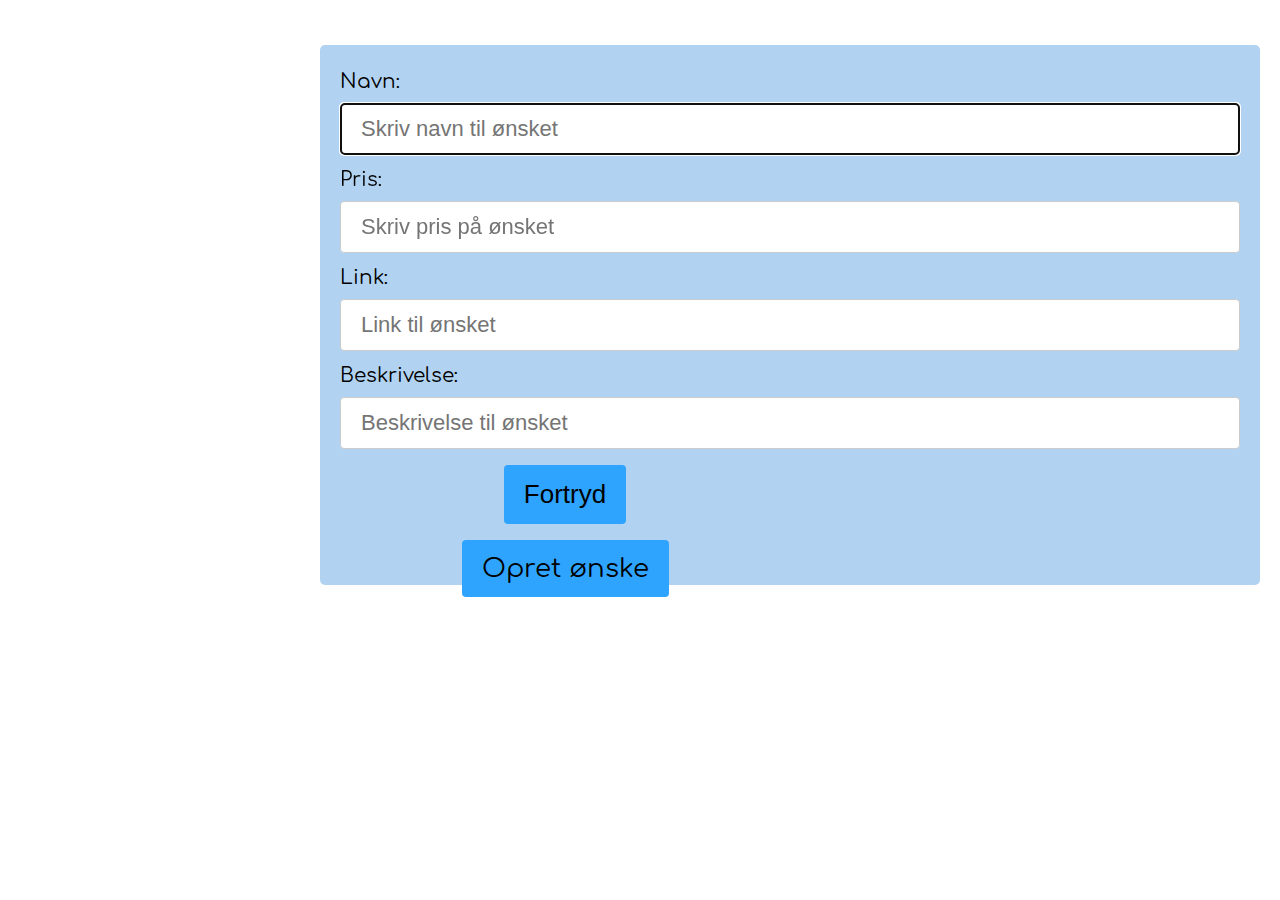
==== src/main/resources/templates/createwish.html @ 3a1a342b "Added styling to sharewishlist.html" ====
<!DOCTYPE html>
<html lang="en" xmlns:th="http://www.thymeleaf.org">
<head>
    <meta charset="UTF-8">
    <!--    <link rel="stylesheet" type="text/css" th:href="@{/css/style.css}" href="/css/style.css">-->
    <meta name="viewport" content="width=device-width, initial-scale=1.0">
    <link rel="stylesheet" type="text/css" th:href="@{/css/style.css}" href="/css/style.css">
    <title>Pølleskyen</title>
    <style>
        .container_create {
            overflow: hidden !important;
            display: grid;
            width: 100vw;
            height: 100vh;
        }

        @media only screen and (min-width: 1000px) {
            html, body {
                margin: 0;
                height: 100%;
                overflow: hidden
            }
        }

        @font-face {
            font-family: PølleSkyen;
            src: url('../static/fonts/Comfortaa-Regular.ttf');
        }

        @media only screen and (min-width: 1000px) {
            input, select {
                width: 100%;
                padding: 12px 20px;
                margin: 8px 0;
                display: inline-block;
                border: 1px solid #ccc;
                border-radius: 4px;
                box-sizing: border-box;
                font-size: 22px;
            }
        }

        @media only screen and (max-width: 1000px) {
            input, select {
                width: 100%;
                padding: 12px 20px;
                margin: 8px 0;
                display: inline-block;
                border: 1px solid #ccc;
                border-radius: 4px;
                box-sizing: border-box;
                font-size: 14px;
            }
        }


        @media only screen and (min-width: 1000px) {
            input[type=submit], input[type=button], .a1, show, .card_container {
                width: 100%;
                background-color: #2ea4ff;
                color: black;
                padding: 14px 20px;
                margin: 8px 0;
                border: none;
                border-radius: 4px;
                cursor: pointer;
                font-size: 26px;
                text-decoration: none;
            }
        }

        @media only screen and (max-width: 1000px) {
            input[type=submit], input[type=button], .a1, show, .card_container {
                width: 100%;
                background-color: #2ea4ff;
                color: black;
                padding: 5px 10px;
                margin: 8px 0;
                border: none;
                border-radius: 4px;
                cursor: pointer;
                font-size: 14px;
                text-decoration: none;
            }
        }

        input[type=submit]:hover, input[type=button]:hover {
            background-color: #39a7ff;
        }

        @media only screen and (min-width: 1000px) {
            .card_container {
                border-radius: 5px;
                padding: 20px;
                margin-left: 25vw;
                margin-top: 5vh;
                background-color: #B1D3F1;
                width: 900px;
                height: 500px;
            }
        }

        @media only screen and (max-width: 1000px) {
            .card_container {
                border-radius: 5px;
                padding: 20px;
                background-color: #B1D3F1;
                width: auto;
                height: 400px;
            }
        }

        label {
            font-size: 20px;
            font-family: PølleSkyen;
            src: url('../static/fonts/Comfortaa-Regular.ttf');
            color: black;
        }

        .show {
            display: grid;
            grid-template-columns: auto auto;
            width: 50%;
            /*float: left;*/
            justify-content: center;
            align-content: center;
            /*font-size: 24px;*/
            flex-direction: column;
        }
    </style>
</head>
<body>
<div th:insert="fragments/header.html"></div>

<div class="container_create">
    <div class="card_container">
        <form action="/showwishlist/createwish" method="post">
            <label>Navn:
                <input type="text" name="name" placeholder="Skriv navn til ønsket" required autofocus>
            </label><br>
            <label>Pris:
                <input type="number" step="0.01" name="price" placeholder="Skriv pris på ønsket">
            </label><br>
            <label>Link:
                <input type="url" name="link" placeholder="Link til ønsket">
            </label><br>
            <label>Beskrivelse:
                <input type="text" name="description" placeholder="Beskrivelse til ønsket">
            </label><br>
            <input type="hidden" name="list_id" th:value="${wishlist.id}">
            <input type="hidden" name="reserved" value="false">

            <div class="show">
                <input type="button" value="Fortryd" onclick="history.back()"></div>
            <div class="show"><input type="submit" value="Opret ønske" style="font-family: PølleSkyen;">
            </div>
        </form>
    </div>
    <footer></footer>
</div>


</body>
</html>
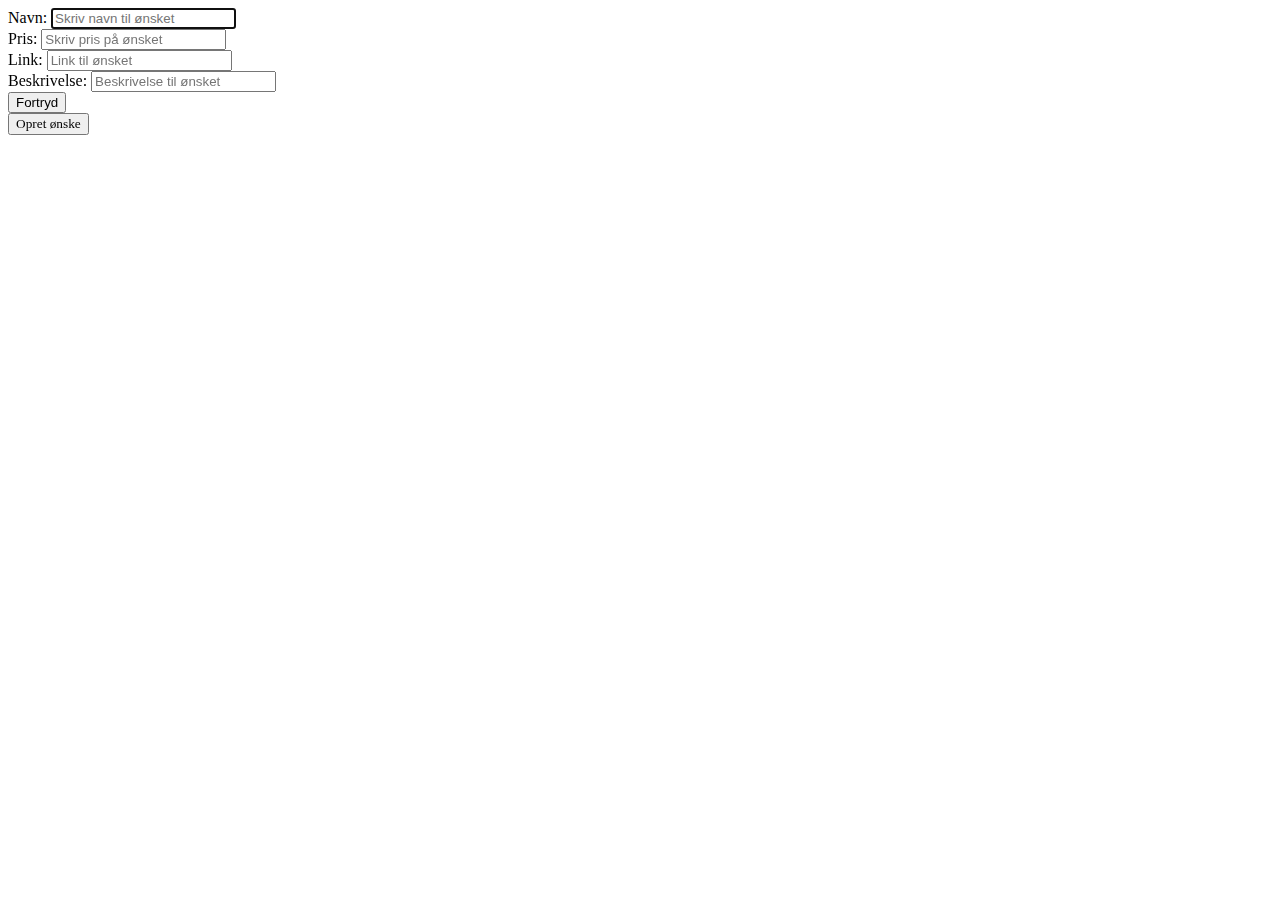
==== commit 64282b3b: "Added form stylesheet." ====
--- a/src/main/resources/templates/createwish.html
+++ b/src/main/resources/templates/createwish.html
@@ -5,128 +5,10 @@
     <!--    <link rel="stylesheet" type="text/css" th:href="@{/css/style.css}" href="/css/style.css">-->
     <meta name="viewport" content="width=device-width, initial-scale=1.0">
     <link rel="stylesheet" type="text/css" th:href="@{/css/style.css}" href="/css/style.css">
+    <link rel="stylesheet" type="text/css" th:href="@{/css/form.css}" href="/css/form.css">
     <title>Pølleskyen</title>
     <style>
-        .container_create {
-            overflow: hidden !important;
-            display: grid;
-            width: 100vw;
-            height: 100vh;
-        }
 
-        @media only screen and (min-width: 1000px) {
-            html, body {
-                margin: 0;
-                height: 100%;
-                overflow: hidden
-            }
-        }
-
-        @font-face {
-            font-family: PølleSkyen;
-            src: url('../static/fonts/Comfortaa-Regular.ttf');
-        }
-
-        @media only screen and (min-width: 1000px) {
-            input, select {
-                width: 100%;
-                padding: 12px 20px;
-                margin: 8px 0;
-                display: inline-block;
-                border: 1px solid #ccc;
-                border-radius: 4px;
-                box-sizing: border-box;
-                font-size: 22px;
-            }
-        }
-
-        @media only screen and (max-width: 1000px) {
-            input, select {
-                width: 100%;
-                padding: 12px 20px;
-                margin: 8px 0;
-                display: inline-block;
-                border: 1px solid #ccc;
-                border-radius: 4px;
-                box-sizing: border-box;
-                font-size: 14px;
-            }
-        }
-
-
-        @media only screen and (min-width: 1000px) {
-            input[type=submit], input[type=button], .a1, show, .card_container {
-                width: 100%;
-                background-color: #2ea4ff;
-                color: black;
-                padding: 14px 20px;
-                margin: 8px 0;
-                border: none;
-                border-radius: 4px;
-                cursor: pointer;
-                font-size: 26px;
-                text-decoration: none;
-            }
-        }
-
-        @media only screen and (max-width: 1000px) {
-            input[type=submit], input[type=button], .a1, show, .card_container {
-                width: 100%;
-                background-color: #2ea4ff;
-                color: black;
-                padding: 5px 10px;
-                margin: 8px 0;
-                border: none;
-                border-radius: 4px;
-                cursor: pointer;
-                font-size: 14px;
-                text-decoration: none;
-            }
-        }
-
-        input[type=submit]:hover, input[type=button]:hover {
-            background-color: #39a7ff;
-        }
-
-        @media only screen and (min-width: 1000px) {
-            .card_container {
-                border-radius: 5px;
-                padding: 20px;
-                margin-left: 25vw;
-                margin-top: 5vh;
-                background-color: #B1D3F1;
-                width: 900px;
-                height: 500px;
-            }
-        }
-
-        @media only screen and (max-width: 1000px) {
-            .card_container {
-                border-radius: 5px;
-                padding: 20px;
-                background-color: #B1D3F1;
-                width: auto;
-                height: 400px;
-            }
-        }
-
-        label {
-            font-size: 20px;
-            font-family: PølleSkyen;
-            src: url('../static/fonts/Comfortaa-Regular.ttf');
-            color: black;
-        }
-
-        .show {
-            display: grid;
-            grid-template-columns: auto auto;
-            width: 50%;
-            /*float: left;*/
-            justify-content: center;
-            align-content: center;
-            /*font-size: 24px;*/
-            flex-direction: column;
-        }
     </style>
 </head>
 <body>
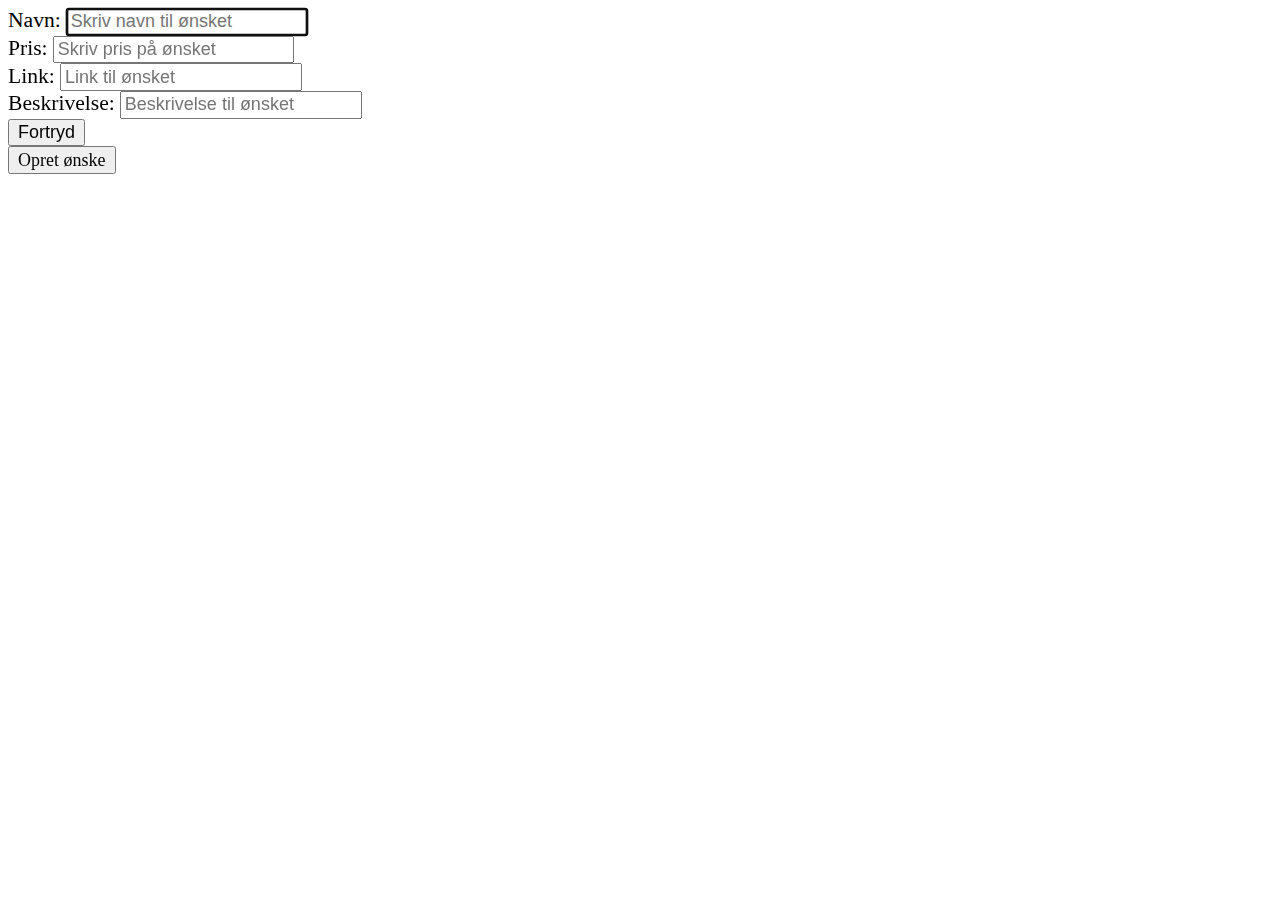
==== commit 52feb9fb: "Fixed sizing" ====
--- a/src/main/resources/templates/createwish.html
+++ b/src/main/resources/templates/createwish.html
@@ -4,17 +4,14 @@
     <meta charset="UTF-8">
     <!--    <link rel="stylesheet" type="text/css" th:href="@{/css/style.css}" href="/css/style.css">-->
     <meta name="viewport" content="width=device-width, initial-scale=1.0">
+    <link rel="stylesheet" type="text/css" th:href="@{/css/form.css}" href="/css/form.css">
     <link rel="stylesheet" type="text/css" th:href="@{/css/style.css}" href="/css/style.css">
-    <link rel="stylesheet" type="text/css" th:href="@{/css/form.css}" href="/css/form.css">
     <title>Pølleskyen</title>
-    <style>
-
-    </style>
 </head>
 <body>
 <div th:insert="fragments/header.html"></div>
 
-<div class="container_create">
+<div class="container_create" style="zoom: 135%">
     <div class="card_container">
         <form action="/showwishlist/createwish" method="post">
             <label>Navn:
@@ -38,7 +35,8 @@
             </div>
         </form>
     </div>
-    <footer></footer>
+    <footer>
+    </footer>
 </div>
 
 
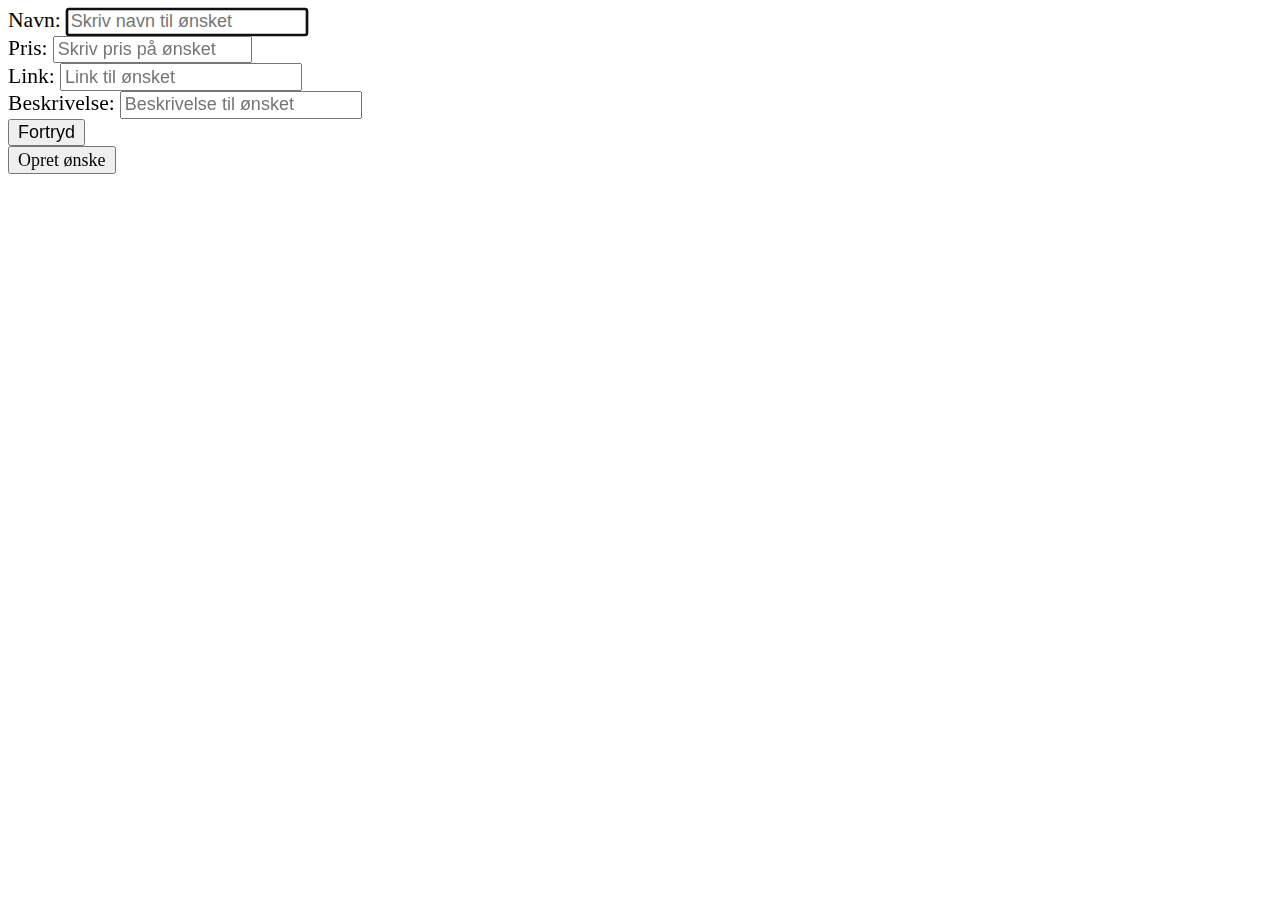
==== commit f7e730c9: "input maxlength added to inputs + substring added to avoid text moving outside box" ====
--- a/src/main/resources/templates/createwish.html
+++ b/src/main/resources/templates/createwish.html
@@ -15,16 +15,16 @@
     <div class="card_container">
         <form action="/showwishlist/createwish" method="post">
             <label>Navn:
-                <input type="text" name="name" placeholder="Skriv navn til ønsket" required autofocus>
+                <input type="text"  name="name" placeholder="Skriv navn til ønsket" autofocus required maxlength="100">
             </label><br>
             <label>Pris:
-                <input type="number" step="0.01" name="price" placeholder="Skriv pris på ønsket">
+                <input type="number" min="0" max="10000000000" maxlength="10000000000" step="0.01" name="price" placeholder="Skriv pris på ønsket">
             </label><br>
             <label>Link:
-                <input type="url" name="link" placeholder="Link til ønsket">
+                <input type="url" maxlength="255" name="link" placeholder="Link til ønsket">
             </label><br>
             <label>Beskrivelse:
-                <input type="text" name="description" placeholder="Beskrivelse til ønsket">
+                <input type="text" maxlength="2000" name="description" placeholder="Beskrivelse til ønsket">
             </label><br>
             <input type="hidden" name="list_id" th:value="${wishlist.id}">
             <input type="hidden" name="reserved" value="false">
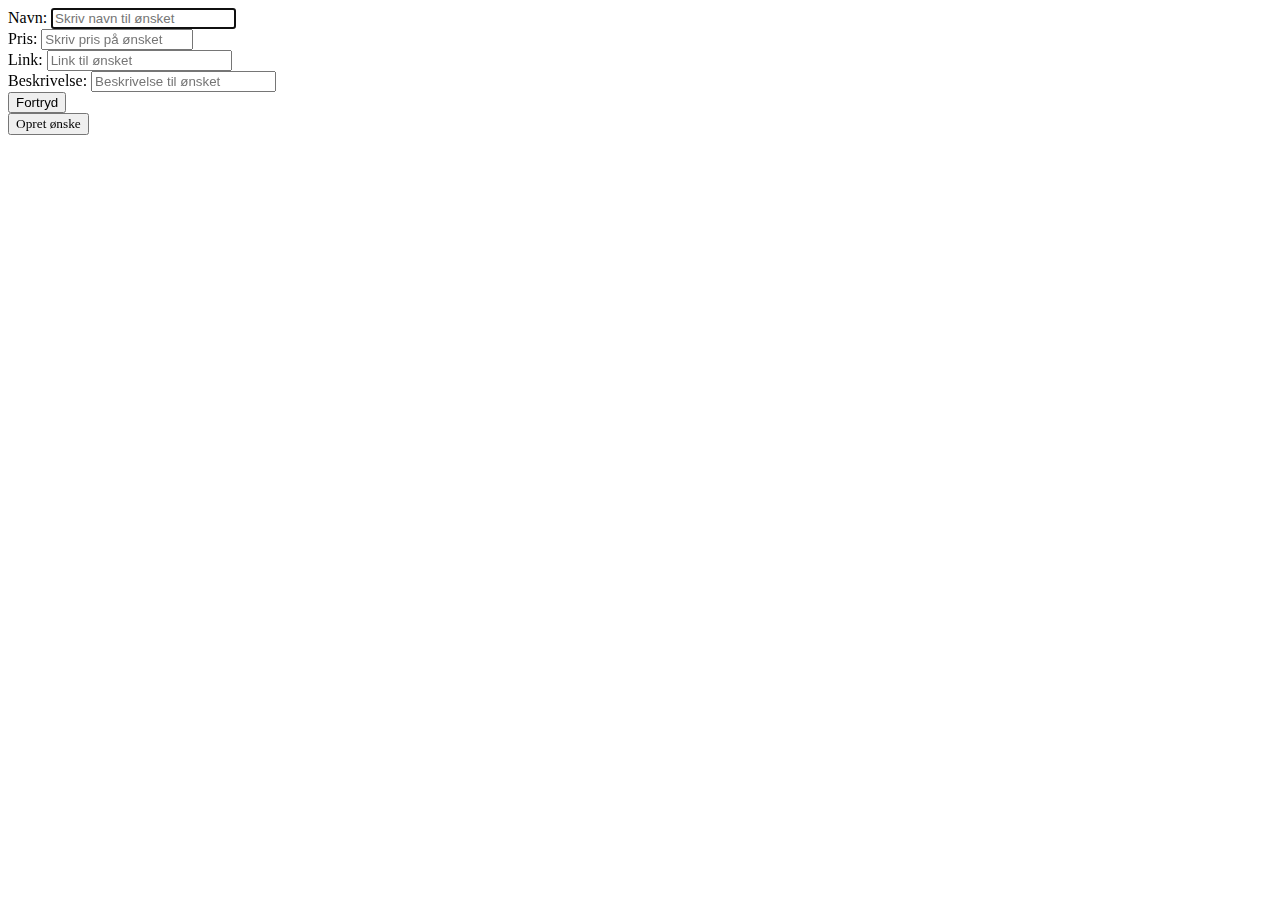
==== commit 23ee75c4: "Changes to form layout" ====
--- a/src/main/resources/templates/createwish.html
+++ b/src/main/resources/templates/createwish.html
@@ -11,7 +11,7 @@
 <body>
 <div th:insert="fragments/header.html"></div>
 
-<div class="container_create" style="zoom: 135%">
+<div class="container_create">
     <div class="card_container">
         <form action="/showwishlist/createwish" method="post">
             <label>Navn:
